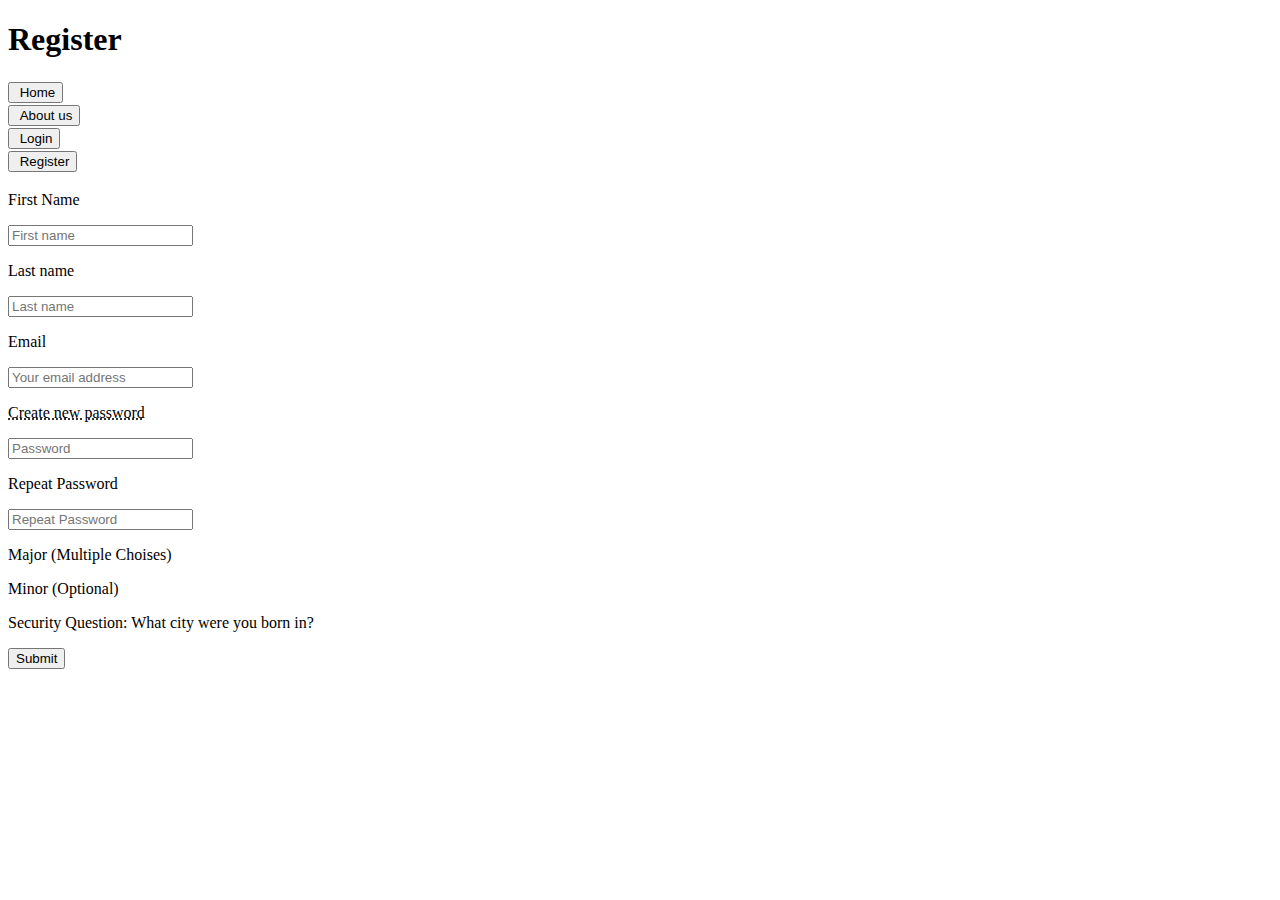
==== register.html @ e9ef5a9e "register html stuff" ====
<!DOCTYPE html>
<html>
    <head>
        <meta charset="utf-8">
        <title>Register</title>
        <meta http-equiv="X-UA-Compatible" content="IE=edge">
    </head>
    <body>
        <h1>Register</h1>
        <h3><a href="index.html"><button class="button" id="Home">&nbsp;Home</button></a>
            <div class="divider"></div>
            <a href="about.html"><button class="button" id="About us">&nbsp;About us</button></a>
            <div class="divider"></div>
            <a href="login.html"><button class="button" id="Login">&nbsp;Login</button></a>
            <div class="divider"></div>
            <a href="register.html"><button class="button" id="Register">&nbsp;Register</button></a>
            <div class="divider"></div>
        </h3>
        <p>First Name</p>
        <input type="text" name="Fname" placeholder="First name" required>
        <p>Last name</p>
        <input type="text" name="Lname" placeholder="Last name" required>
        <p>Email</p>
        <input type="text" name="email" placeholder="Your email address" required>
        <p><abbr title="Must be 8 characters long">Create new password</abbr></p>
        <input type ="password" name="password" placeholder="Password" minlength="8" required>
        <p>Repeat Password</p>
        <input type="password" name="password2" placeholder="Repeat Password" minlength="8" required>
        <p>Major (Multiple Choises)</p>
        <p>Minor (Optional)</p>
        <p>Security Question: What city were you born in?</p>
        <button>Submit</button>
    </body>
</html>
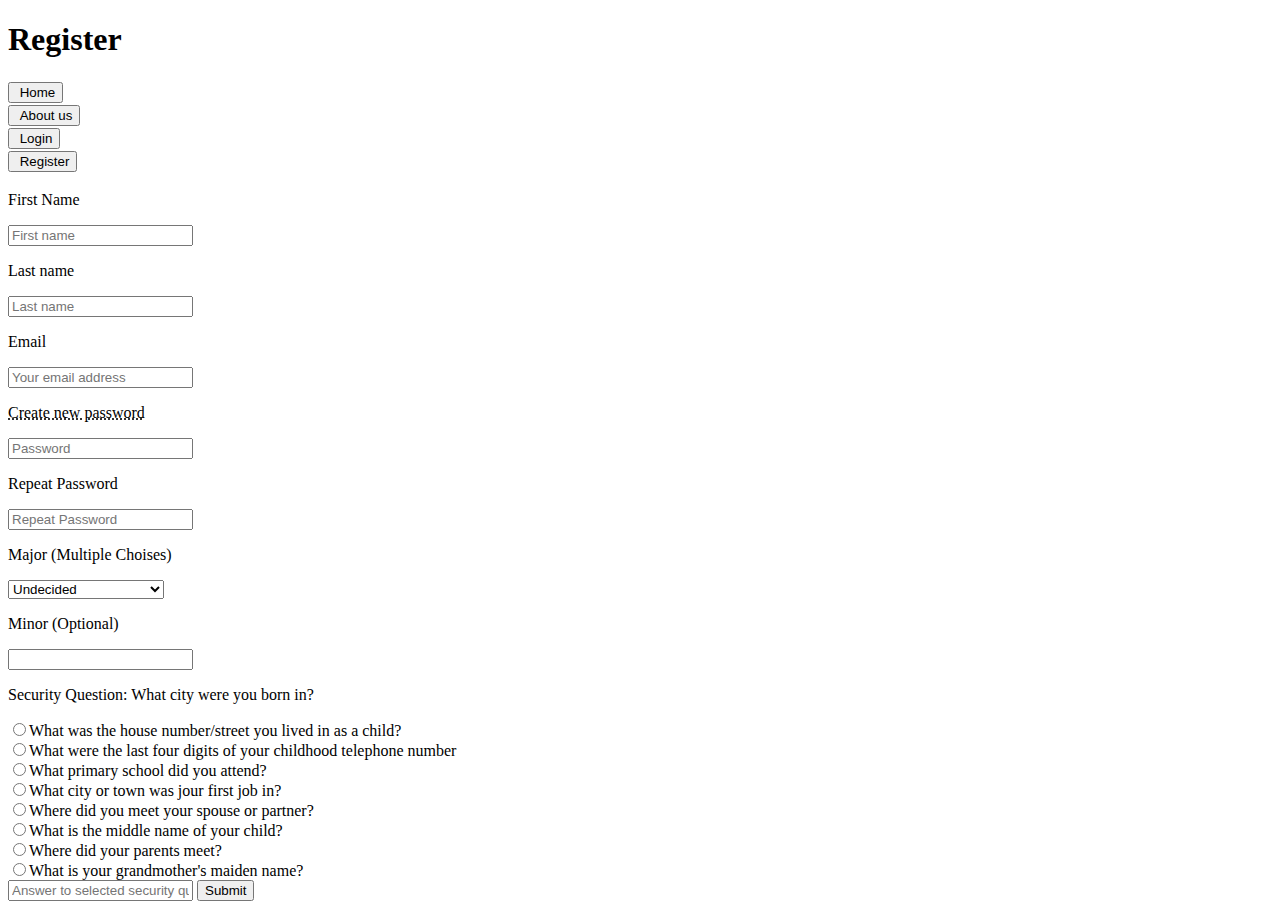
==== commit a43fdd47: "register inputs" ====
--- a/register.html
+++ b/register.html
@@ -27,8 +27,31 @@
         <p>Repeat Password</p>
         <input type="password" name="password2" placeholder="Repeat Password" minlength="8" required>
         <p>Major (Multiple Choises)</p>
-        <p>Minor (Optional)</p>
+        <select name="Major" required>
+            <option>Undecided</option>
+            <option>Computer Science</option>
+            <option>Computer Engineering</option>
+            <option>Software Engineering</option>
+            <option>General Engineering</option>
+            <option>English</option>
+            <option>Mathematics</option>
+            <option>Astronomy</option>
+            <option>Sociology</option>
+            <option>Law</option>
+            <option>Other</option>
+        </select>
+        <p>Minor (Optional)</p> 
+        <input type="text" name="minor" >
         <p>Security Question: What city were you born in?</p>
+        <input type="radio" name="s_question" value="1" required>What was the house number/street you lived in as a child?<br>
+        <input type="radio" name="s_question" value="2">What were the last four digits of your childhood telephone number<br>
+        <input type="radio" name="s_question" value="3">What primary school did you attend?<br>
+        <input type="radio" name="s_question" value="4">What city or town was jour first job in?<br>
+        <input type="radio" name="s_question" value="5">Where did you meet your spouse or partner?<br>
+        <input type="radio" name="s_question" value="6">What is the middle name of your child?<br>
+        <input type="radio" name="s_question" value="7">Where did your parents meet?<br>
+        <input type="radio" name="s_question" value="8">What is your grandmother's maiden name?<br>
+        <input type="password" name="SQAns" placeholder="Answer to selected security question" required>
         <button>Submit</button>
     </body>
 </html>